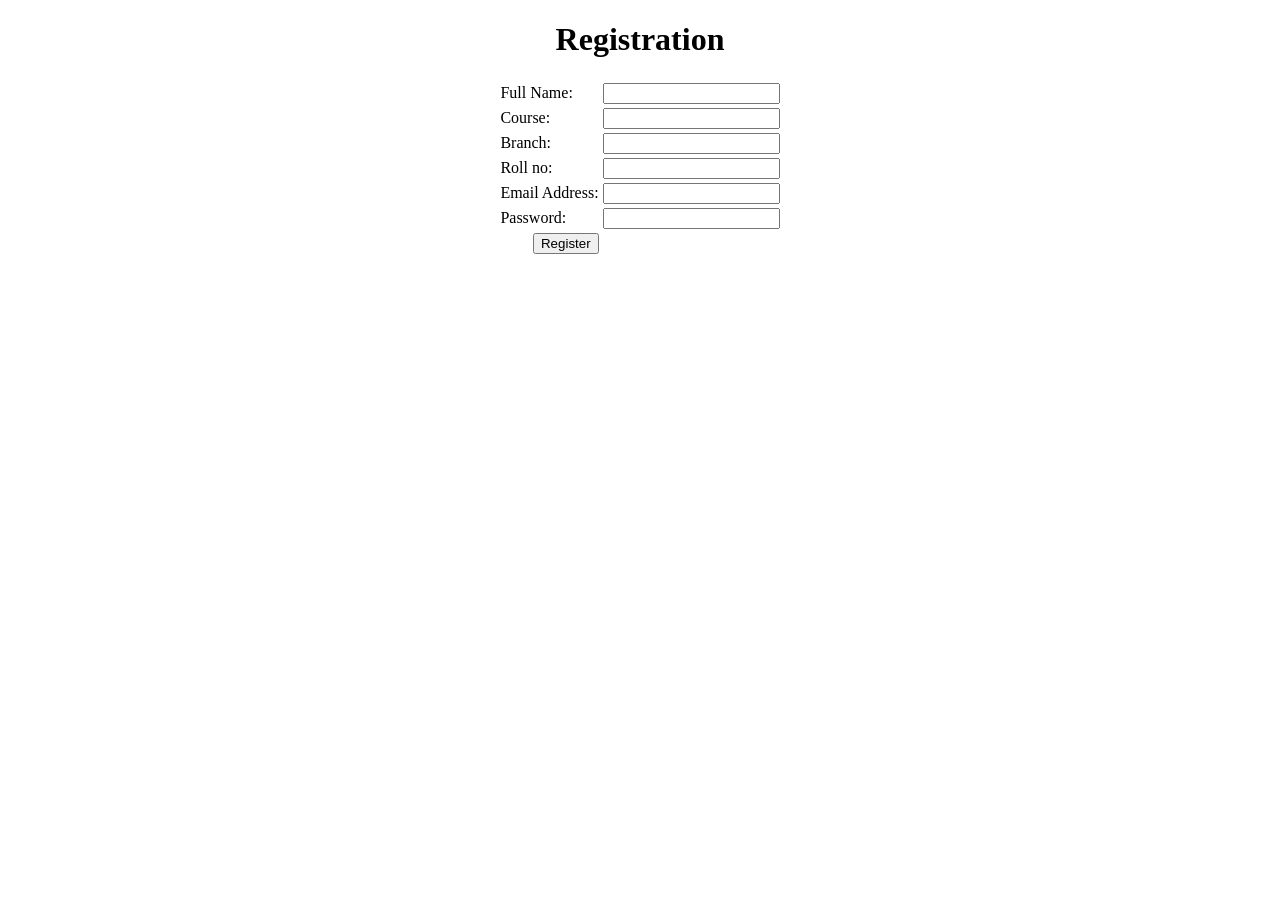
==== code_1/register.html @ 1f641012 "Add registration form in register.html" ====
<!DOCTYPE html>

<html>
    <head>
        <title>Register</title>
        <meta charset="UTF-8">
        <meta name="viewport" content="width=device-width, initial-scale=1.0">
        <script src="https://ajax.googleapis.com/ajax/libs/jquery/3.5.1/jquery.min.js"></script>

    </head>
    <body>
    <center><h1>Registration</h1></center>
    <form action="" method="post">
        <table border="0" align="center">
            <tbody>
                <tr>
                    <td><label for="name">Full Name: </label></td>
                    <td><input id="name" maxlength="50" name="name" type="text" /></td>
                </tr>

                <tr>
                    <td><label for="course">Course: </label></td>
                    <td><input id="course" maxlength="50" name="course" type="text" /></td>
                </tr>

                <tr>
                    <td><label for="branch">Branch: </label></td>
                    <td><input id="branch" maxlength="50" name="branch" type="text" /></td>
                </tr>

                <tr>
                    <td><label for="rollno">Roll no: </label></td>
                    <td><input id="rollno" maxlength="50" name="rollno" type="text" /></td>
                </tr>

                <tr>
                    <td><label for="email">Email Address:</label></td>
                    <td><input id="email" maxlength="50" name="email" type="text" /></td>
                </tr>

                <tr>
                    <td><label for="password">Password:</label></td>
                    <td><input id="password" maxlength="50" name="password"
                               type="password" /></td>
                </tr>

                <tr>
                    <td align="right"><input type="button" value="Register" onclick="registerCandidate();"/></td>
                </tr>

            </tbody>
        </table>
    </form>

    <script>
        function createPUTRequest(connToken, jsonObj, dbName, relName) {
            var putRequest = "{\n"
                    + "\"token\" : \""
                    + connToken
                    + "\","
                    + "\"dbName\": \""
                    + dbName
                    + "\",\n" + "\"cmd\" : \"PUT\",\n"
                    + "\"rel\" : \""
                    + relName + "\","
                    + "\"jsonStr\": \n"
                    + jsonObj
                    + "\n"
                    + "}";
            return putRequest;
        }
        function executeCommand(reqString, dbBaseUrl, apiEndPointUrl) {
            var url = dbBaseUrl + apiEndPointUrl;
            var jsonObj;
            $.post(url, reqString, function (result) {
                jsonObj = JSON.parse(result);
            }).fail(function (result) {
                var dataJsonObj = result.responseText;
                jsonObj = JSON.parse(dataJsonObj);
            });
            return jsonObj;
        }

        function validateAndGetFormData() {
            
            var name = document.getElementById("name").value;
            var course = document.getElementById("course").value;
            var branch = document.getElementById("branch").value;
            var roll = document.getElementById("rollno").value;
            var email = document.getElementById("email").value;
            var password = document.getElementById("password").value;
            
            var jsonStrObj = {
                CandidateName: name,
                Course: course,
                Branch: branch,
                RollNo: roll,
                Email: email,
                Password: password,
            };
            return JSON.stringify(jsonStrObj);
        }

        function registerCandidate() {

            var jsonStr = validateAndGetFormData();
            if (jsonStr === "") {
                return;
            }
            var putReqStr = createPUTRequest("7385821568332701992",
                    jsonStr, "CourseData", "Candidate-Data");
            alert(putReqStr);
            jQuery.ajaxSetup({async: false});
            var resultObj = executeCommand(putReqStr,
                    "http://api.login2explore.com:5577", "/api/iml");
            jQuery.ajaxSetup({async: true});
            alert( "INSERTED "+JSON.stringify(resultObj));

        }
    </script>
</body>
</html>
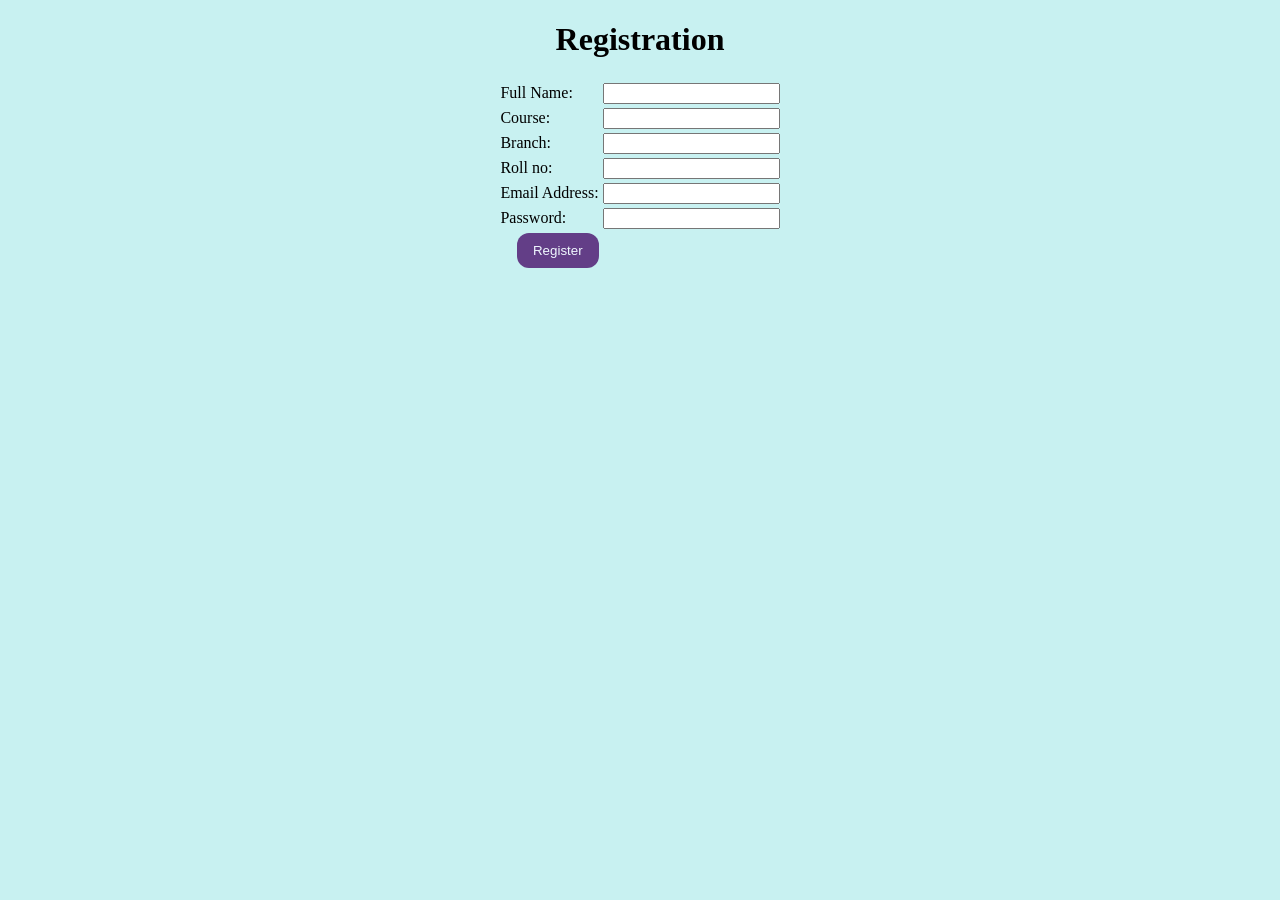
==== commit 90976841: "Update register.html" ====
--- a/code_1/register.html
+++ b/code_1/register.html
@@ -3,6 +3,7 @@
 <html>
     <head>
         <title>Register</title>
+        <link rel="stylesheet" href="style.css">
         <meta charset="UTF-8">
         <meta name="viewport" content="width=device-width, initial-scale=1.0">
         <script src="https://ajax.googleapis.com/ajax/libs/jquery/3.5.1/jquery.min.js"></script>
@@ -45,7 +46,7 @@
                 </tr>
 
                 <tr>
-                    <td align="right"><input type="button" value="Register" onclick="registerCandidate();"/></td>
+                    <td align="right"><input type="button" value="Register" onclick="registerCandidate();" id="btn"/></td>
                 </tr>
 
             </tbody>
--- a/code_1/style.css
+++ b/code_1/style.css
@@ -0,0 +1,29 @@
+#container{
+position: fixed;
+top: 40%;
+left: 50%;
+width:30em;
+height:18em;
+margin-top: -9em;
+margin-left: -15em;
+background-color: rgba(15, 168, 168, 0.352);
+border-radius: 16px;
+font-family: monospace;
+border: solid;
+justify-content: center;
+align-items: center;
+}
+
+body{
+   background-color: rgba(100, 216, 216, 0.352) 
+}
+
+#btn{
+   border-radius: 12px;
+   border: none;
+   color: aliceblue;
+   background-color: rgb(99, 62, 135);
+   padding: 10px 16px;
+   justify-content: center;
+   align-items: center;
+}
